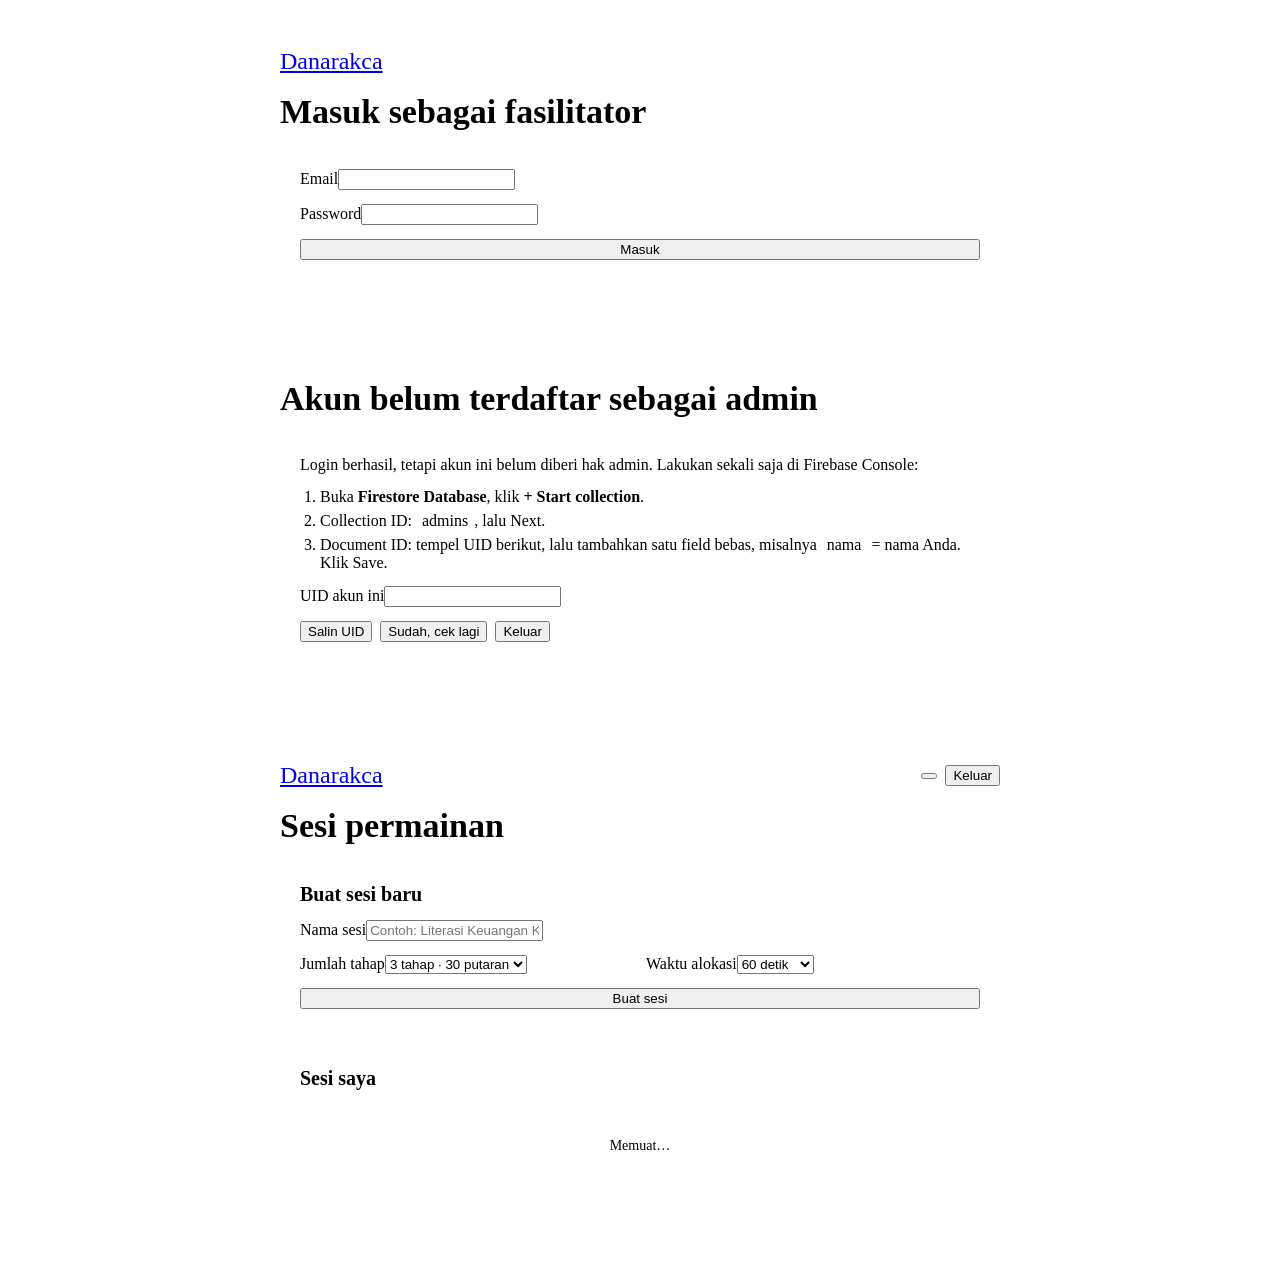
==== admin.html @ 85ca87ee "Add files via upload" ====
<!doctype html>
<html lang="id" data-ui="dark">
<head>
<meta charset="utf-8">
<meta name="viewport" content="width=device-width,initial-scale=1,viewport-fit=cover">
<title>Danarakca · Fasilitator</title>
<link rel="icon" href="data:image/svg+xml,%3Csvg xmlns='http://www.w3.org/2000/svg' viewBox='0 0 34 34'%3E%3Crect width='34' height='34' rx='9' fill='%23E2B33C'/%3E%3Cpath d='M8 23 L14 16 L19 19 L26 10' stroke='%230C1F35' stroke-width='3' fill='none' stroke-linecap='round' stroke-linejoin='round'/%3E%3C/svg%3E">
<link rel="preconnect" href="https://fonts.googleapis.com"><link rel="preconnect" href="https://fonts.gstatic.com" crossorigin>
<link rel="stylesheet" href="https://fonts.googleapis.com/css2?family=Oxanium:wght@500;600;700;800&family=Plus+Jakarta+Sans:wght@400;500;600;700&display=swap">
<link rel="stylesheet" href="assets/style.css">
<script src="assets/qrcode.js"></script>
<style>
body{font-size:16px}
.topbar{display:flex;align-items:center;gap:20px;padding:14px max(24px,env(safe-area-inset-right,0px)) 14px max(24px,env(safe-area-inset-left,0px));background:var(--u-band);color:var(--u-band-ink);border-bottom:1px solid var(--u-band-line);flex-wrap:wrap}
.topbar .mark{font-size:24px}
.kpis{display:flex;margin-right:auto;flex-wrap:wrap}
.kpi{padding:0 16px;border-left:1px solid var(--u-band-line);display:flex;flex-direction:column}
.kpi small{font-size:11px;letter-spacing:.14em;text-transform:uppercase;color:var(--u-band-muted);font-weight:700;font-family:var(--f-display)}
.kpi b{font-family:var(--f-display);font-size:22px;font-weight:700;line-height:1.15}
.kpi .dim{color:var(--u-band-muted);font-size:17px}
.kpi .sub{font-size:12.5px;font-weight:600;color:var(--u-up)}
.acts{display:flex;gap:8px;align-items:center;flex-wrap:wrap}
.btn.go{font-size:17px;min-height:52px;padding:0 22px}
.menu{position:relative}
.menu-list{position:absolute;right:0;top:calc(100% + 6px);background:var(--u-surface);border:1px solid var(--u-line);border-radius:12px;padding:6px;min-width:250px;z-index:20;box-shadow:0 20px 40px -16px rgba(0,0,0,.5);display:flex;flex-direction:column}
.menu-list button{background:none;border:0;text-align:left;padding:10px 12px;border-radius:8px;font-weight:600;color:var(--u-ink)}
.menu-list button:hover{background:var(--u-surface-2)}
.grid{display:grid;grid-template-columns:minmax(0,1.1fr) minmax(0,1fr) minmax(0,.95fr);gap:18px;padding:18px 24px 24px;height:calc(100vh - 84px);min-height:640px}
.col{display:flex;flex-direction:column;gap:16px;min-height:0;min-width:0}
.panel{background:var(--u-surface);border:1px solid var(--u-line);border-radius:16px;padding:16px 20px;min-width:0}
.panel h4{margin:0 0 10px;font-size:12px;letter-spacing:.14em;text-transform:uppercase;color:var(--u-muted);font-weight:700;display:flex;justify-content:space-between;align-items:center;gap:10px;font-family:var(--f-display)}
.panel h4 span{letter-spacing:0;text-transform:none;font-weight:500;font-family:var(--f-body)}
#pjCard{flex:1;min-height:0}
#pjCard .body{flex:1;gap:12px;padding:20px 24px 16px;min-height:0;overflow:auto}
#pjCard h3{font-size:40px}
#pjCard .narr{font-size:19px}
#pjCard .reasons{font-size:15px}
#pjCard .impact .val{font-size:21px}
.hist div{display:grid;grid-template-columns:44px 1fr auto;gap:10px;padding:7px 0;border-top:1px solid var(--u-line);align-items:center;font-size:14px}
.hist div:first-child{border-top:0}
.hist .q{font-family:var(--f-num);color:var(--u-muted);font-size:13px}
.hist .s{font-family:var(--f-num);font-weight:700;font-size:13px}
.lb-panel{flex:1;display:flex;flex-direction:column;min-height:0}
.lb-scroll{flex:1;min-height:0;overflow-y:auto;scrollbar-width:thin}
.lb-foot{display:flex;justify-content:space-between;align-items:center;gap:10px;margin-top:10px;font-size:13px;color:var(--u-muted)}
.lb-foot .btn{min-height:36px;font-size:13px;padding:0 12px}
.join{display:flex;gap:16px;align-items:center}
.qr-s{width:96px;height:96px;background:#fff;border-radius:10px;padding:6px;flex:none;overflow:hidden;font-size:7px;color:#0C1F35;word-break:break-all}
.qr-s svg{width:100%;height:100%;display:block}
.join b{font-family:var(--f-display);font-size:24px;color:var(--u-gold-text);letter-spacing:.08em}
.join p{margin:2px 0 0;color:var(--u-muted);font-size:13px;word-break:break-all}
.empty{color:var(--u-muted);font-size:14px;padding:20px 0;text-align:center}
/* layar masuk & daftar sesi */
.page{max-width:720px;margin:0 auto;padding:40px max(20px,env(safe-area-inset-right,0px)) 60px max(20px,env(safe-area-inset-left,0px));display:flex;flex-direction:column;gap:18px}
.page h1{font-family:var(--f-display);font-size:34px;margin:0}
.box{background:var(--u-surface);border:1px solid var(--u-line);border-radius:16px;padding:20px;display:flex;flex-direction:column;gap:14px}
.box h2{font-family:var(--f-display);font-size:20px;margin:0}
.row2{display:grid;grid-template-columns:1fr 1fr;gap:12px}
.sess-list{display:flex;flex-direction:column;gap:8px}
.sess{display:flex;justify-content:space-between;align-items:center;gap:12px;padding:12px 14px;border:1px solid var(--u-line);border-radius:12px;background:var(--u-surface-2)}
.sess b{font-family:var(--f-display);font-size:17px}
.sess small{display:block;color:var(--u-muted);font-size:12.5px}
code{font-family:var(--f-num);background:var(--u-surface-2);padding:2px 6px;border-radius:6px;word-break:break-all}
/* popup besar untuk proyektor */
.pop.wide{max-width:900px}
.lobby{display:grid;grid-template-columns:auto 1fr;gap:28px;align-items:center;text-align:left;width:100%}
.qr-b{width:260px;height:260px;background:#fff;border-radius:16px;padding:14px;overflow:hidden;font-size:12px;color:#0C1F35;word-break:break-all}
.qr-b svg{width:100%;height:100%;display:block}
.lobby .code{font-family:var(--f-display);font-size:56px;font-weight:800;letter-spacing:.1em;color:var(--u-gold-text);line-height:1}
.names{display:flex;flex-wrap:wrap;gap:6px;max-height:160px;overflow:auto;justify-content:flex-start}
.names span{display:inline-flex;align-items:center;gap:4px;font-size:13px;font-weight:700;padding:4px 4px 4px 10px;border-radius:999px;background:var(--u-surface-2);border:1px solid var(--u-line)}
.names button{border:0;background:none;color:var(--u-muted);width:24px;height:24px;border-radius:50%;font-weight:800}
.names button.sure{background:var(--u-down);color:#fff;width:auto;padding:0 8px;border-radius:999px;font-size:12px}
.top3{display:flex;flex-direction:column;gap:6px;width:100%;max-width:420px}
.top3 div{display:flex;justify-content:space-between;gap:10px;padding:8px 12px;border-radius:10px;background:var(--u-surface-2);font-weight:700}
@media (max-width:1100px){.grid{grid-template-columns:1fr 1fr;height:auto}.col.mid{grid-column:1/-1;order:3}}
@media (max-width:760px){.grid{grid-template-columns:1fr}.lobby{grid-template-columns:1fr;justify-items:center;text-align:center}.qr-b{width:200px;height:200px}.row2{grid-template-columns:1fr}}
</style>
</head>
<body>
<!-- masuk -->
<section id="scrLogin" class="page" hidden>
  <a class="mark" href="./" style="font-size:24px"><span class="logoSlot"></span>Danarakca</a>
  <h1>Masuk sebagai fasilitator</h1>
  <form class="box" id="loginForm" novalidate>
    <div class="field"><label for="lEmail">Email</label><input id="lEmail" type="email" autocomplete="username"></div>
    <div class="field"><label for="lPass">Password</label><input id="lPass" type="password" autocomplete="current-password"></div>
    <div class="msg err" id="loginErr" hidden></div>
    <button class="btn btn-gold" type="submit" id="loginBtn">Masuk</button>
  </form>
</section>

<!-- bukan admin -->
<section id="scrNotAdmin" class="page" hidden>
  <h1>Akun belum terdaftar sebagai admin</h1>
  <div class="box">
    <p style="margin:0">Login berhasil, tetapi akun ini belum diberi hak admin. Lakukan sekali saja di Firebase Console:</p>
    <ol style="margin:0;padding-left:20px;display:flex;flex-direction:column;gap:6px">
      <li>Buka <b>Firestore Database</b>, klik <b>+ Start collection</b>.</li>
      <li>Collection ID: <code>admins</code>, lalu Next.</li>
      <li>Document ID: tempel UID berikut, lalu tambahkan satu field bebas, misalnya <code>nama</code> = nama Anda. Klik Save.</li>
    </ol>
    <div class="field"><label for="myUid">UID akun ini</label><input id="myUid" readonly></div>
    <div class="acts"><button class="btn" type="button" id="copyUid">Salin UID</button><button class="btn btn-gold" type="button" id="recheck">Sudah, cek lagi</button><button class="btn" type="button" id="logout2">Keluar</button></div>
  </div>
</section>

<!-- daftar sesi -->
<section id="scrSessions" class="page" hidden>
  <div style="display:flex;justify-content:space-between;align-items:center;gap:10px"><a class="mark" href="./" style="font-size:24px"><span class="logoSlot"></span>Danarakca</a><div class="acts"><button class="themebtn" type="button" aria-label="Ganti tema gelap/terang"></button><button class="btn" type="button" id="logout">Keluar</button></div></div>
  <h1>Sesi permainan</h1>
  <form class="box" id="newForm" novalidate>
    <h2>Buat sesi baru</h2>
    <div class="field"><label for="nName">Nama sesi</label><input id="nName" maxlength="60" placeholder="Contoh: Literasi Keuangan Kampus X, 5 Des 2026"></div>
    <div class="row2">
      <div class="field"><label for="nStages">Jumlah tahap</label><select id="nStages"><option value="1">1 tahap · 10 putaran</option><option value="2">2 tahap · 20 putaran</option><option value="3" selected>3 tahap · 30 putaran</option></select></div>
      <div class="field"><label for="nSecs">Waktu alokasi</label><select id="nSecs"><option value="45">45 detik</option><option value="60" selected>60 detik</option><option value="90">90 detik</option><option value="120">120 detik</option></select></div>
    </div>
    <div class="msg err" id="newErr" hidden></div>
    <button class="btn btn-gold" type="submit">Buat sesi</button>
  </form>
  <div class="box"><h2>Sesi saya</h2><div class="sess-list" id="sessList"><p class="empty">Memuat…</p></div></div>
</section>

<!-- dashboard proyektor -->
<section id="scrDash" hidden>
  <header class="topbar">
    <span class="mark"><span class="logoSlot"></span>Danarakca</span>
    <div class="kpis">
      <div class="kpi"><small>Putaran</small><b><span id="kRound">0</span> <span class="dim" id="kRoundTot">/ 30</span></b></div>
      <div class="kpi"><small>Waktu simulasi</small><b id="kTime">Awal</b></div>
      <div class="kpi"><small>Tahap</small><b><span id="kStage">1</span> <span class="dim" id="kStageTot">dari 3</span></b></div>
      <div class="kpi"><small>Peserta</small><b id="kPlayers">0</b><span class="sub" id="kAlloc"></span></div>
    </div>
    <div class="acts">
      <button class="themebtn" type="button" aria-label="Ganti tema gelap/terang"></button>
      <div class="menu"><button class="btn" type="button" id="menuBtn" aria-expanded="false" aria-haspopup="true">Menu ▾</button>
        <div class="menu-list" id="menuList" hidden>
          <button type="button" id="mJoin">Tampilkan QR gabung</button>
          <button type="button" id="mReg">Tutup pendaftaran</button>
          <button type="button" id="mPodium" hidden>Tampilkan podium</button>
          <button type="button" id="mEnd">Akhiri permainan sekarang</button>
          <button type="button" id="mBack">Kembali ke daftar sesi</button>
        </div></div>
      <button class="btn" type="button" id="undoBtn">Batalkan</button>
      <button class="btn btn-gold go" type="button" id="mainBtn">Buka Alokasi</button>
    </div>
  </header>
  <div class="grid">
    <div class="col">
      <div class="scard" id="pjCard"></div>
      <div class="panel"><h4>Kartu sebelumnya</h4><div class="hist" id="hist"><p class="empty">Belum ada.</p></div></div>
    </div>
    <div class="col mid">
      <div class="panel" style="flex:1"><h4>Perkembangan aset 6 teratas <span>juta rupiah</span></h4><div class="chart-box" id="teamChart"></div><div class="chart-key" id="teamKey"></div></div>
      <div class="panel"><h4>Indeks kelas aset <span>awal = 100</span></h4><div class="chart-box" id="assetChart"></div><div class="chart-key" id="assetKey"></div></div>
    </div>
    <div class="col">
      <div class="panel lb-panel"><h4>Papan peringkat <span id="lbCount">0 peserta</span></h4>
        <div class="lb-scroll" id="lbScroll" tabindex="0" aria-label="Daftar peringkat, gulir untuk melihat semua"><table class="lb"><thead><tr><th>#</th><th>±</th><th>Peserta</th><th class="rt">Aset (jt)</th><th class="rt">Return</th></tr></thead><tbody id="lbBody"></tbody></table></div>
        <div class="lb-foot"><span>Gulir untuk melihat semua</span><button class="btn" type="button" id="autoScroll" aria-pressed="false">Gulir otomatis</button></div>
      </div>
      <div class="panel"><div class="join"><div class="qr-s" id="qrSmall"></div><div><small style="font-size:11px;letter-spacing:.14em;text-transform:uppercase;color:var(--u-muted);font-weight:700;font-family:var(--f-display)">Gabung dari HP · kode</small><br><b id="codeSmall"></b><p id="urlSmall"></p></div></div></div>
    </div>
  </div>

  <!-- lobi: QR besar -->
  <div class="overlay" id="popLobby" hidden><div class="pop wide" role="dialog" aria-modal="true" aria-labelledby="lobbyTitle">
    <div class="lobby">
      <div class="qr-b" id="qrBig"></div>
      <div style="display:flex;flex-direction:column;gap:12px;min-width:0">
        <h2 id="lobbyTitle" style="text-align:inherit">Pindai untuk bergabung</h2>
        <p style="text-align:inherit">Atau buka <b id="lobbyUrl" style="color:var(--u-ink);word-break:break-all"></b> dan masukkan kode:</p>
        <div class="code" id="lobbyCode"></div>
        <p style="text-align:inherit"><b id="lobbyCount" style="color:var(--u-ink)">0</b> peserta sudah bergabung</p>
        <div class="names" id="lobbyNames"></div>
      </div>
    </div>
    <div class="actions"><button class="btn" type="button" id="lobbyHide">Tutup</button><button class="btn btn-gold go" type="button" id="lobbyOpen">Buka Alokasi Tahap 1</button></div>
  </div></div>

  <!-- alokasi berjalan -->
  <div class="overlay" id="popAlloc" hidden><div class="pop" role="dialog" aria-modal="true" aria-labelledby="allocTitle">
    <h2 id="allocTitle">Alokasi Tahap 1</h2>
    <p>Peserta mengatur porsi lima aset di HP masing-masing.</p>
    <div class="timer" id="timer"></div>
    <p><b id="allocDone" style="color:var(--u-ink);font-size:22px">0</b> dari <span id="allocTotal">0</span> peserta sudah menyimpan</p>
    <div class="actions"><button class="btn" type="button" id="plus30">+30 detik</button><button class="btn btn-gold" type="button" id="closeAlloc">Tutup alokasi sekarang</button></div>
  </div></div>

  <!-- tahap selesai -->
  <div class="overlay" id="popStage" hidden><div class="pop" role="dialog" aria-modal="true" aria-labelledby="stageTitle">
    <h2 id="stageTitle">Tahap 1 selesai!</h2>
    <p>Tiga besar sementara:</p>
    <div class="top3" id="stageTop3"></div>
    <p id="stageQ">Mau lanjut ke tahap 2?</p>
    <div class="actions"><button class="btn" type="button" id="stageEnd">Akhiri permainan</button><button class="btn btn-gold go" type="button" id="stageNext">Lanjut &amp; buka alokasi</button></div>
  </div></div>

  <!-- podium -->
  <div class="overlay" id="popPodium" hidden><div class="pop wide" role="dialog" aria-modal="true" aria-labelledby="podTitle">
    <h2 id="podTitle">Permainan berakhir!</h2>
    <div id="podium" style="width:100%"></div>
    <div class="actions"><button class="btn" type="button" id="podClose">Tutup</button></div>
  </div></div>
</section>

<script type="module" src="assets/admin.js"></script>
</body>
</html>
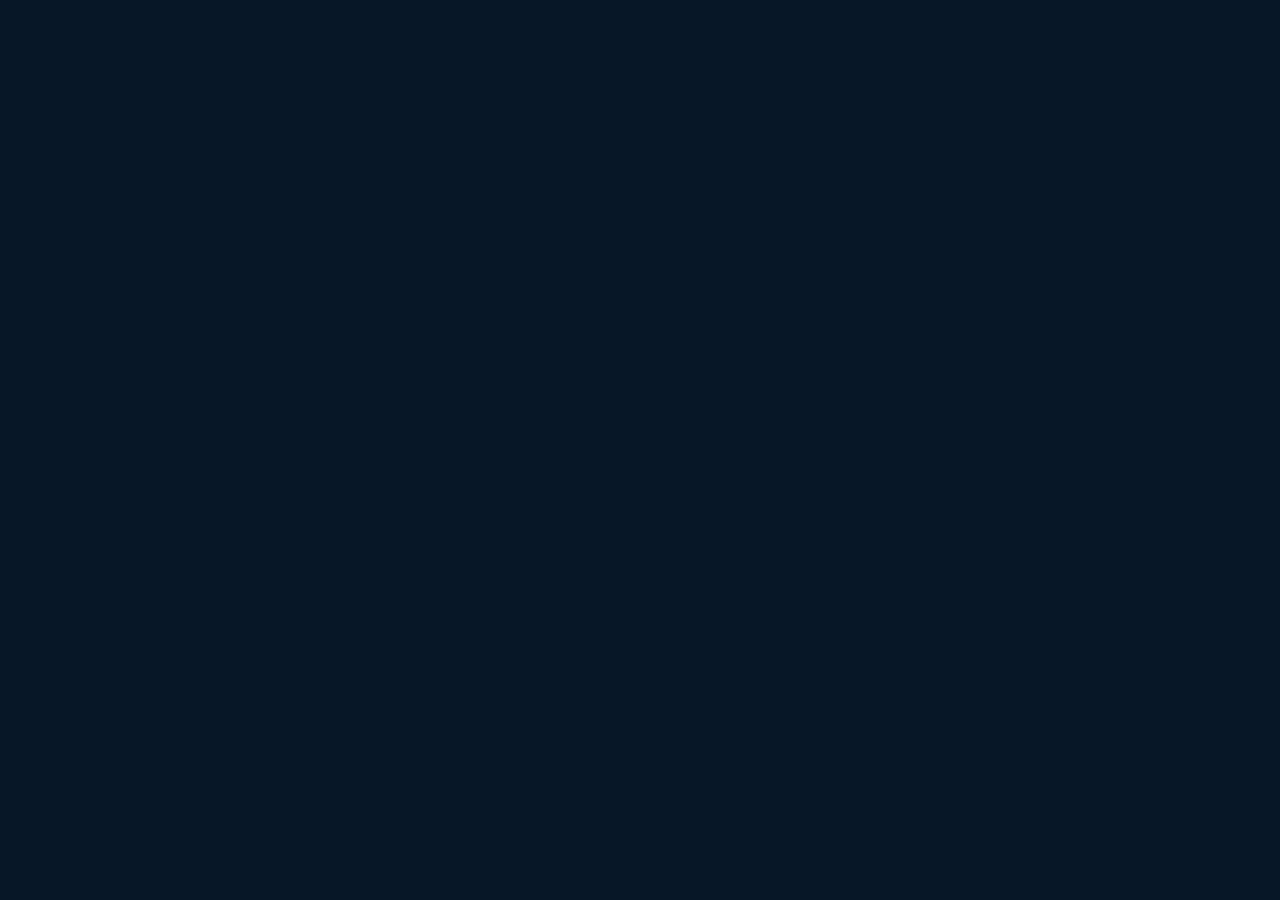
==== commit 5eb4a441: "Add files via upload" ====
--- a/admin.html
+++ b/admin.html
@@ -50,6 +50,14 @@
 .join b{font-family:var(--f-display);font-size:24px;color:var(--u-gold-text);letter-spacing:.08em}
 .join p{margin:2px 0 0;color:var(--u-muted);font-size:13px;word-break:break-all}
 .empty{color:var(--u-muted);font-size:14px;padding:20px 0;text-align:center}
+.pop.xl{max-width:1200px}
+.linkbtn{background:none;border:0;color:var(--u-gold-text);font-weight:700;font-size:13px;padding:2px 4px;border-radius:6px}
+.click-panel{cursor:zoom-in}
+.menu-stage{display:flex;justify-content:space-between;align-items:center;gap:10px;padding:8px 12px;border-bottom:1px solid var(--u-line);margin-bottom:4px;font-weight:600}
+.stepper{display:inline-flex;align-items:center;gap:6px}
+.stepper button{width:34px;height:34px;border-radius:9px;border:1px solid var(--u-line);background:var(--u-surface-2);font-weight:800;font-size:18px;padding:0;text-align:center}
+.stepper b{font-family:var(--f-display);font-size:18px;min-width:18px;text-align:center}
+.sess .acts2{display:flex;gap:8px}
 /* layar masuk & daftar sesi */
 .page{max-width:720px;margin:0 auto;padding:40px max(20px,env(safe-area-inset-right,0px)) 60px max(20px,env(safe-area-inset-left,0px));display:flex;flex-direction:column;gap:18px}
 .page h1{font-family:var(--f-display);font-size:34px;margin:0}
@@ -136,7 +144,10 @@
       <button class="themebtn" type="button" aria-label="Ganti tema gelap/terang"></button>
       <div class="menu"><button class="btn" type="button" id="menuBtn" aria-expanded="false" aria-haspopup="true">Menu ▾</button>
         <div class="menu-list" id="menuList" hidden>
+          <div class="menu-stage"><span>Jumlah tahap</span><span class="stepper"><button type="button" id="stMinus" aria-label="Kurangi tahap">−</button><b id="stVal">3</b><button type="button" id="stPlus" aria-label="Tambah tahap">+</button></span></div>
           <button type="button" id="mJoin">Tampilkan QR gabung</button>
+          <button type="button" id="mHowto">Tampilkan cara bermain</button>
+          <button type="button" id="mEdu">Tampilkan pelajaran aset</button>
           <button type="button" id="mReg">Tutup pendaftaran</button>
           <button type="button" id="mPodium" hidden>Tampilkan podium</button>
           <button type="button" id="mEnd">Akhiri permainan sekarang</button>
@@ -152,8 +163,8 @@
       <div class="panel"><h4>Kartu sebelumnya</h4><div class="hist" id="hist"><p class="empty">Belum ada.</p></div></div>
     </div>
     <div class="col mid">
-      <div class="panel" style="flex:1"><h4>Perkembangan aset 6 teratas <span>juta rupiah</span></h4><div class="chart-box" id="teamChart"></div><div class="chart-key" id="teamKey"></div></div>
-      <div class="panel"><h4>Indeks kelas aset <span>awal = 100</span></h4><div class="chart-box" id="assetChart"></div><div class="chart-key" id="assetKey"></div></div>
+      <div class="panel click-panel" style="flex:1" id="assetPanel"><h4>Indeks kelas aset <span>awal = 100 · <button type="button" class="linkbtn" id="eduBtn">⤢ Perbesar &amp; pelajaran</button></span></h4><div class="chart-box" id="assetChart"></div><div class="chart-key" id="assetKey"></div></div>
+      <div class="panel"><h4>Perkembangan aset 6 teratas <span>juta rupiah</span></h4><div class="chart-box" id="teamChart"></div><div class="chart-key" id="teamKey"></div></div>
     </div>
     <div class="col">
       <div class="panel lb-panel"><h4>Papan peringkat <span id="lbCount">0 peserta</span></h4>
@@ -176,7 +187,7 @@
         <div class="names" id="lobbyNames"></div>
       </div>
     </div>
-    <div class="actions"><button class="btn" type="button" id="lobbyHide">Tutup</button><button class="btn btn-gold go" type="button" id="lobbyOpen">Buka Alokasi Tahap 1</button></div>
+    <div class="actions"><button class="btn" type="button" id="lobbyHide">Tutup</button><button class="btn btn-gold go" type="button" id="lobbyOpen">Lanjut: Cara bermain</button></div>
   </div></div>
 
   <!-- alokasi berjalan -->
@@ -194,6 +205,7 @@
     <p>Tiga besar sementara:</p>
     <div class="top3" id="stageTop3"></div>
     <p id="stageQ">Mau lanjut ke tahap 2?</p>
+    <div class="menu-stage" style="border:1px solid var(--u-line);border-radius:12px;min-width:300px"><span>Jumlah tahap</span><span class="stepper"><button type="button" id="stMinus2" aria-label="Kurangi tahap">−</button><b id="stVal2">3</b><button type="button" id="stPlus2" aria-label="Tambah tahap">+</button></span></div>
     <div class="actions"><button class="btn" type="button" id="stageEnd">Akhiri permainan</button><button class="btn btn-gold go" type="button" id="stageNext">Lanjut &amp; buka alokasi</button></div>
   </div></div>
 
@@ -201,7 +213,24 @@
   <div class="overlay" id="popPodium" hidden><div class="pop wide" role="dialog" aria-modal="true" aria-labelledby="podTitle">
     <h2 id="podTitle">Permainan berakhir!</h2>
     <div id="podium" style="width:100%"></div>
-    <div class="actions"><button class="btn" type="button" id="podClose">Tutup</button></div>
+    <div class="actions"><button class="btn" type="button" id="podClose">Tutup</button><button class="btn" type="button" id="podMore" hidden>Tambah 1 tahap lagi</button><button class="btn btn-gold" type="button" id="podEdu">Lihat pelajaran dari permainan</button></div>
+  </div></div>
+
+  <!-- cara bermain (sebelum alokasi tahap 1) -->
+  <div class="overlay" id="popHowto" hidden><div class="pop wide xl" role="dialog" aria-modal="true" aria-labelledby="howtoTitle">
+    <h2 id="howtoTitle">Cara bermain</h2>
+    <p>Modal Rp100 juta · 5 kelas aset · 1 putaran = 1 kuartal · 10 putaran per tahap</p>
+    <div id="howtoBody" style="width:100%;display:flex;flex-direction:column;gap:18px"></div>
+    <div class="actions"><button class="btn" type="button" id="howtoBack">Kembali ke QR</button><button class="btn btn-gold go" type="button" id="howtoStart">Mulai alokasi tahap 1</button></div>
+  </div></div>
+
+  <!-- pelajaran: indeks aset layar penuh -->
+  <div class="overlay" id="popEdu" hidden><div class="pop wide xl" role="dialog" aria-modal="true" aria-labelledby="eduTitle">
+    <h2 id="eduTitle">Apa yang terjadi pada tiap aset?</h2>
+    <div class="chart-box" id="eduChart" style="width:100%"></div>
+    <div class="chart-key" id="eduKey" style="justify-content:center"></div>
+    <div id="eduBody" style="width:100%;display:flex;flex-direction:column;gap:14px;align-items:center"></div>
+    <div class="actions"><button class="btn" type="button" id="eduClose">Tutup</button></div>
   </div></div>
 </section>
 
--- a/assets/style.css
+++ b/assets/style.css
@@ -0,0 +1,190 @@
+/* Danarakca — gaya bersama (halaman depan, peserta, admin). Tema gelap & terang lewat <html data-ui="dark|light">. */
+:root{
+  --f-display:"Oxanium","Plus Jakarta Sans",system-ui,sans-serif;
+  --f-body:"Plus Jakarta Sans",system-ui,-apple-system,"Segoe UI",sans-serif;
+  --f-num:"Oxanium",ui-monospace,Menlo,monospace;
+  /* kartu skenario = kartu fisik, selalu terang */
+  --k-bg:#FFFFFF; --k-ink:#0F1B2A; --k-muted:#55657A; --k-line:#DCE3EB;
+  --k-up:#13834F; --k-down:#D23B40;
+  --k-sukuk:#14875E; --k-saham:#2F6FDE; --k-rdpu:#6B7688; --k-emas:#B8860B; --k-camp:#7C4DDB;
+  --gold:#E2B33C; --on-gold:#1B1400;
+}
+:root,:root[data-ui="dark"]{
+  --u-bg:#081627; --u-band:#0C1F35; --u-surface:#0F2440; --u-surface-2:#14304F; --u-ink:#ECF2F9; --u-muted:#9DB0C7; --u-line:#22426A;
+  --u-band-ink:#FFFFFF; --u-band-muted:#B9C7D8; --u-band-line:#2A4A70;
+  --u-gold-text:#F0C350; --u-up:#46D693; --u-down:#FF7A7E;
+  --u-input:#0B1D33; --u-input-line:#2E4F78; --u-track:#1E3A5C;
+  --u-bench-bg:#0F3A2B; --u-bench-ink:#8FE6BC; --u-bench-line:#1E5A42;
+  --u-err-bg:#3A1518; --u-err-ink:#FFB4B7; --u-err-line:#6A2A2F;
+  --u-me:#2A2410; --u-overlay:rgba(3,10,20,.78);
+  --c-sukuk:#3FC48C; --c-saham:#6EA0FF; --c-rdpu:#A3AFC0; --c-emas:#E7B93D; --c-camp:#B08CFF;
+  --t1:#E2B33C; --t2:#5EB1FF; --t3:#3FC48C; --t4:#FF8FA3; --t5:#B79BFF; --t6:#9DB0C7;
+  --g-grid:#1F3B5E; --g-tick:#9DB0C7;
+  color-scheme:dark;
+}
+:root[data-ui="light"]{
+  --u-bg:#F3F6FA; --u-band:#FFFFFF; --u-surface:#FFFFFF; --u-surface-2:#EEF2F7; --u-ink:#0F1B2A; --u-muted:#55657A; --u-line:#DCE3EB;
+  --u-band-ink:#0C1F35; --u-band-muted:#4D5E73; --u-band-line:#D3DBE5;
+  --u-gold-text:#8A6400; --u-up:#13834F; --u-down:#D23B40;
+  --u-input:#FFFFFF; --u-input-line:#C3CDD9; --u-track:#E3E8EE;
+  --u-bench-bg:#E8F5EF; --u-bench-ink:#0D5A3D; --u-bench-line:#BFE3D2;
+  --u-err-bg:#FDECEC; --u-err-ink:#9B1C22; --u-err-line:#F3C2C4;
+  --u-me:#FFF6DB; --u-overlay:rgba(15,27,42,.55);
+  --c-sukuk:#14875E; --c-saham:#2F6FDE; --c-rdpu:#6B7688; --c-emas:#B8860B; --c-camp:#7C4DDB;
+  --t1:#B8860B; --t2:#2F6FDE; --t3:#14875E; --t4:#C2366F; --t5:#7C4DDB; --t6:#6B7688;
+  --g-grid:#E3E8EE; --g-tick:#55657A;
+  color-scheme:light;
+}
+*{box-sizing:border-box}
+[hidden]{display:none!important}
+html,body{margin:0}
+body{background:var(--u-bg);color:var(--u-ink);font-family:var(--f-body);font-size:15px;line-height:1.5;-webkit-font-smoothing:antialiased}
+button{font:inherit;cursor:pointer;color:inherit}
+button:focus-visible,a:focus-visible,input:focus-visible,select:focus-visible{outline:3px solid var(--gold);outline-offset:2px}
+a{color:inherit}
+.num{font-family:var(--f-num);font-variant-numeric:tabular-nums;font-weight:700}
+.up{color:var(--u-up)} .down{color:var(--u-down)} .flat{color:var(--u-muted)}
+.k-up{color:var(--k-up)} .k-down{color:var(--k-down)}
+.mark{display:inline-flex;align-items:center;gap:10px;font-family:var(--f-display);font-weight:800;letter-spacing:.01em;text-decoration:none}
+.mark img,.mark svg{flex:none}
+.themebtn{width:40px;height:40px;border-radius:10px;border:1px solid var(--u-band-line);background:transparent;color:var(--u-band-ink);display:inline-flex;align-items:center;justify-content:center;flex:none}
+:root[data-ui="dark"] .i-sun,:root:not([data-ui]) .i-sun{display:none} :root[data-ui="light"] .i-moon{display:none}
+.btn{display:inline-flex;align-items:center;justify-content:center;gap:8px;min-height:46px;padding:0 18px;border-radius:12px;font-weight:700;font-size:15px;border:1px solid var(--u-line);background:var(--u-surface-2);color:var(--u-ink);text-decoration:none;font-family:var(--f-display);letter-spacing:.02em}
+.btn-gold{background:var(--gold);color:var(--on-gold);border-color:var(--gold)}
+.btn-ghost{background:transparent;color:var(--u-band-ink);border-color:var(--u-band-line)}
+.btn-danger{background:transparent;color:var(--u-down);border-color:var(--u-down)}
+.btn[disabled]{opacity:.45;cursor:not-allowed}
+.field{display:flex;flex-direction:column;gap:6px}
+.field label{font-size:13px;font-weight:700}
+.field input,.field select{min-height:50px;border-radius:12px;border:1.5px solid var(--u-input-line);background:var(--u-input);padding:0 14px;font:inherit;font-size:16px;color:var(--u-ink)}
+.field .hint{font-size:12px;color:var(--u-muted)}
+.msg{border-radius:12px;padding:10px 12px;font-size:13.5px}
+.msg.err{background:var(--u-err-bg);color:var(--u-err-ink);border:1px solid var(--u-err-line)}
+.msg.ok{background:var(--u-bench-bg);color:var(--u-bench-ink);border:1px solid var(--u-bench-line)}
+.chips{display:flex;flex-wrap:wrap;gap:6px}
+.chips button{min-height:36px;padding:0 12px;border-radius:999px;border:1px solid var(--u-input-line);background:var(--u-surface);font-weight:700;font-size:13px}
+.stack{display:flex;height:12px;border-radius:6px;overflow:hidden;background:var(--u-track)}
+.stack i{display:block;height:100%;transition:width .2s}
+
+/* ===== Kartu skenario ===== */
+.scard{background:var(--k-bg);color:var(--k-ink);border-radius:18px;overflow:hidden;display:flex;flex-direction:column;border:1px solid var(--k-line);box-shadow:0 10px 30px -16px rgba(5,15,30,.45)}
+.scard .band{display:flex;justify-content:space-between;align-items:center;gap:10px;padding:10px 12px 10px 18px;color:#fff;font-size:12px;font-weight:700;letter-spacing:.1em;text-transform:uppercase;font-family:var(--f-display)}
+.scard .band .right{display:flex;align-items:center;gap:10px}
+.scard .band .num{letter-spacing:.02em;font-size:13px}
+.why-btn{width:34px;height:34px;border-radius:50%;border:2px solid #fff;background:var(--gold);color:var(--on-gold);font-family:var(--f-display);font-weight:800;font-size:18px;line-height:1;display:inline-flex;align-items:center;justify-content:center;flex:none;padding:0}
+.why-btn[aria-expanded="false"]{animation:nudge 2.4s ease-in-out infinite}
+.why-btn[aria-expanded="true"]{background:#fff;color:#0C1F35}
+@keyframes nudge{0%,80%,100%{transform:scale(1)}88%{transform:scale(1.18)}}
+.scard .body{padding:16px 20px 14px;display:flex;flex-direction:column;gap:10px}
+.scard h3{font-family:var(--f-display);font-weight:800;margin:0;line-height:1.05;text-wrap:balance}
+.scard .narr{margin:0;color:#2A3A4E}
+.scard .why{margin:0;font-size:.9em;color:#3B4A5C;background:#F3F6FA;border-radius:10px;padding:8px 10px}
+.scard .hint{margin:0;font-size:12.5px;color:var(--k-muted)}
+.reasons{display:flex;flex-direction:column;border-top:1px dashed var(--k-line);padding-top:4px}
+.reasons div{display:grid;grid-template-columns:auto 1fr;gap:2px 10px;padding:7px 0;border-top:1px solid #EEF1F5;align-items:start}
+.reasons div:first-child{border-top:0}
+.reasons .rh{display:flex;align-items:center;gap:6px;font-weight:700;font-size:.9em;white-space:nowrap}
+.reasons .rh i{width:9px;height:9px;border-radius:2px;display:block}
+.reasons .rv{font-family:var(--f-num);font-weight:700;font-size:.9em}
+.reasons p{grid-column:1/-1;margin:0;font-size:.86em;color:#3B4A5C;line-height:1.45}
+.impact{display:grid;grid-template-columns:repeat(5,1fr);border-top:1px solid var(--k-line);margin-top:auto}
+.impact div{padding:9px 2px 11px;text-align:center;display:flex;flex-direction:column;gap:1px;border-left:1px solid var(--k-line)}
+.impact div:first-child{border-left:0}
+.impact .lab{font-size:11px;font-weight:600;color:var(--k-muted);display:flex;align-items:center;justify-content:center;gap:5px;white-space:nowrap}
+.impact .lab i{width:8px;height:8px;border-radius:2px;display:block}
+.impact .val{font-family:var(--f-num);font-weight:700;font-size:15px}
+.scard.empty .body{align-items:flex-start;justify-content:center;min-height:200px}
+.flip{animation:flip .55s cubic-bezier(.3,.7,.3,1)}
+@keyframes flip{0%{transform:perspective(1200px) rotateY(80deg);opacity:.2}100%{transform:none;opacity:1}}
+
+/* ===== Papan peringkat ===== */
+.lb{width:100%;border-collapse:collapse}
+.lb thead th{position:sticky;top:0;background:var(--u-surface);font-size:11px;letter-spacing:.12em;text-transform:uppercase;color:var(--u-muted);text-align:left;padding:6px;font-family:var(--f-display);z-index:1;border-bottom:1px solid var(--u-line)}
+.lb thead th.rt,.lb td.rt{text-align:right}
+.lb td{padding:9px 6px;border-top:1px solid var(--u-line)}
+.lb tbody tr:first-child td{border-top:0}
+.lb .rk{width:40px;font-family:var(--f-num);font-weight:700;color:var(--u-muted)}
+.lb tr.top .rk{color:var(--u-gold-text)}
+.lb tr.top .nm{font-weight:700}
+.lb .mv{width:44px;font-family:var(--f-num);font-size:13px;font-weight:700}
+.lb .nm{font-weight:600;word-break:break-word}
+.lb .v{font-family:var(--f-num);font-weight:700}
+.lb .r{font-family:var(--f-num);font-size:13px;font-weight:600;width:72px}
+.lb tr.cut td{border-top:2px dashed var(--gold)}
+.lb tr.me td{background:var(--u-me)}
+
+/* ===== Grafik ===== */
+.chart-box svg{display:block;width:100%;height:auto}
+.chart-key{display:flex;flex-wrap:wrap;gap:6px 16px;font-size:13px;color:var(--u-muted);margin-top:8px}
+.chart-key span{display:inline-flex;align-items:center;gap:6px}
+.chart-key i{width:14px;height:3px;border-radius:2px;display:block}
+.chart-key b{color:var(--u-ink);font-family:var(--f-num)}
+
+/* ===== Overlay / popup ===== */
+.overlay{position:fixed;inset:0;background:var(--u-overlay);display:flex;align-items:center;justify-content:center;z-index:50;padding:max(16px,env(safe-area-inset-top,0px)) max(16px,env(safe-area-inset-right,0px)) max(16px,env(safe-area-inset-bottom,0px)) max(16px,env(safe-area-inset-left,0px));backdrop-filter:blur(3px)}
+.pop{background:var(--u-surface);color:var(--u-ink);border:1px solid var(--u-line);border-radius:22px;padding:28px;max-width:560px;width:100%;text-align:center;box-shadow:0 30px 60px -20px rgba(0,0,0,.5);display:flex;flex-direction:column;gap:14px;align-items:center;max-height:100%;overflow:auto}
+.pop h2{font-family:var(--f-display);font-size:30px;margin:0;line-height:1.1}
+.pop p{margin:0;color:var(--u-muted)}
+.pop .actions{display:flex;gap:10px;flex-wrap:wrap;justify-content:center}
+.timer{position:relative;width:160px;height:160px}
+.timer svg{width:100%;height:100%;transform:rotate(-90deg)}
+.timer circle{fill:none;stroke-width:10}
+.timer .bg{stroke:var(--u-track)} .timer .fg{stroke:var(--gold);stroke-linecap:round;transition:stroke-dashoffset .9s linear}
+.timer b{position:absolute;inset:0;display:flex;align-items:center;justify-content:center;font-family:var(--f-display);font-size:54px;font-weight:800}
+.timer.low .fg{stroke:var(--u-down)}
+
+/* Podium */
+.podium{display:flex;align-items:flex-end;justify-content:center;gap:14px;width:100%}
+.podium .p{flex:1;max-width:220px;display:flex;flex-direction:column;align-items:center;gap:8px}
+.podium .who{font-family:var(--f-display);font-weight:800;font-size:18px;text-align:center;word-break:break-word}
+.podium .amt{font-family:var(--f-num);font-weight:700;color:var(--u-muted);font-size:14px}
+.podium .block{width:100%;border-radius:14px 14px 0 0;display:flex;align-items:flex-start;justify-content:center;padding-top:10px;font-family:var(--f-display);font-weight:800;font-size:44px;color:var(--on-gold);animation:rise .8s cubic-bezier(.2,.8,.2,1) both}
+.podium .p1 .block{height:190px;background:var(--gold);animation-delay:1.4s}
+.podium .p2 .block{height:140px;background:#C9D3DF;animation-delay:.7s}
+.podium .p3 .block{height:100px;background:#D9A270;animation-delay:0s}
+.podium .p1 .who,.podium .p1 .amt{animation:fadein .5s 2s both}
+.podium .p2 .who,.podium .p2 .amt{animation:fadein .5s 1.3s both}
+.podium .p3 .who,.podium .p3 .amt{animation:fadein .5s .6s both}
+@keyframes rise{from{transform:scaleY(0);transform-origin:bottom}to{transform:scaleY(1);transform-origin:bottom}}
+@keyframes fadein{from{opacity:0;transform:translateY(8px)}to{opacity:1;transform:none}}
+
+.toast{position:fixed;left:50%;bottom:max(20px,env(safe-area-inset-bottom,0px));transform:translateX(-50%);background:var(--u-ink);color:var(--u-bg);padding:10px 16px;border-radius:12px;font-weight:600;font-size:14px;z-index:60;max-width:calc(100% - 32px)}
+.dot{width:8px;height:8px;border-radius:50%;background:var(--u-up);display:inline-block;animation:pulse 1.6s infinite}
+@keyframes pulse{50%{opacity:.3}}
+@media (prefers-reduced-motion:reduce){.why-btn,.dot,.flip,.podium .block,.podium .who,.podium .amt{animation:none!important}}
+
+/* ===== podium: ikon & confetti ===== */
+.podium .pod-ico{width:56px;height:56px;animation:pop .6s cubic-bezier(.2,1.6,.4,1) both}
+.podium .p1 .pod-ico{width:84px;height:84px;animation-delay:2s}
+.podium .p2 .pod-ico{animation-delay:1.3s}
+.podium .p3 .pod-ico{animation-delay:.6s}
+@keyframes pop{from{opacity:0;transform:scale(.3) translateY(20px)}to{opacity:1;transform:none}}
+.confetti{position:fixed;inset:0;width:100vw;height:100vh;pointer-events:none;z-index:70}
+
+/* ===== cara bermain ===== */
+.howto-l{list-style:none;margin:0;padding:0;display:grid;grid-template-columns:repeat(4,1fr);gap:18px;width:100%;position:relative}
+.howto-l::before{content:"";position:absolute;left:12%;right:12%;top:38px;border-top:3px dashed var(--u-input-line)}
+.ht-step{position:relative;display:flex;flex-direction:column;align-items:center;gap:6px;text-align:center}
+.ht-node{width:76px;height:76px;border-radius:22px;background:var(--u-surface);border:2.5px solid var(--sc);color:var(--sc);display:flex;align-items:center;justify-content:center;position:relative;box-shadow:0 0 0 7px var(--u-surface)}
+.ht-lv{position:absolute;top:-10px;right:-10px;min-width:28px;height:28px;border-radius:999px;background:var(--sc);color:#fff;font-family:var(--f-display);font-weight:800;font-size:14px;display:flex;align-items:center;justify-content:center;border:3px solid var(--u-surface)}
+.ht-step b{font-family:var(--f-display);font-size:19px;margin-top:6px}
+.ht-step span:last-child{font-size:14px;color:var(--u-muted);max-width:26ch}
+.ht-assets{display:grid;grid-template-columns:repeat(5,1fr);gap:10px;width:100%}
+.ht-a{display:flex;flex-direction:column;gap:2px;text-align:left;padding:10px 12px;border-radius:12px;background:var(--u-surface-2);border:1px solid var(--u-line);border-top:4px solid var(--ac)}
+.ht-a i{display:none}
+.ht-a b{font-family:var(--f-display);font-size:15px}
+.ht-a small{font-size:12.5px;color:var(--u-muted)}
+@media (max-width:700px){.howto-l{grid-template-columns:1fr 1fr}.howto-l::before{display:none}.ht-assets{grid-template-columns:1fr}}
+
+/* ===== layar edukasi ===== */
+.edu-msg{font-size:18px;color:var(--u-ink);margin:0;max-width:80ch;text-align:left}
+.edu-grid{display:grid;grid-template-columns:repeat(5,1fr);gap:12px;width:100%}
+.edu-a{background:var(--u-surface-2);border:1px solid var(--u-line);border-top:4px solid var(--ac);border-radius:12px;padding:12px;text-align:left}
+.edu-h{display:flex;align-items:center;gap:6px;margin-bottom:8px}
+.edu-h b{font-family:var(--f-display);font-size:15px;flex:1}
+.edu-h .num{font-size:15px}
+.edu-a dl{margin:0;display:flex;flex-direction:column;gap:4px}
+.edu-a dl div{display:flex;justify-content:space-between;gap:8px;font-size:13px}
+.edu-a dt{color:var(--u-muted)} .edu-a dd{margin:0}
+.edu-foot{font-size:14px;color:var(--u-muted);margin:0;text-align:left;max-width:90ch}
+@media (max-width:900px){.edu-grid{grid-template-columns:1fr 1fr}}
